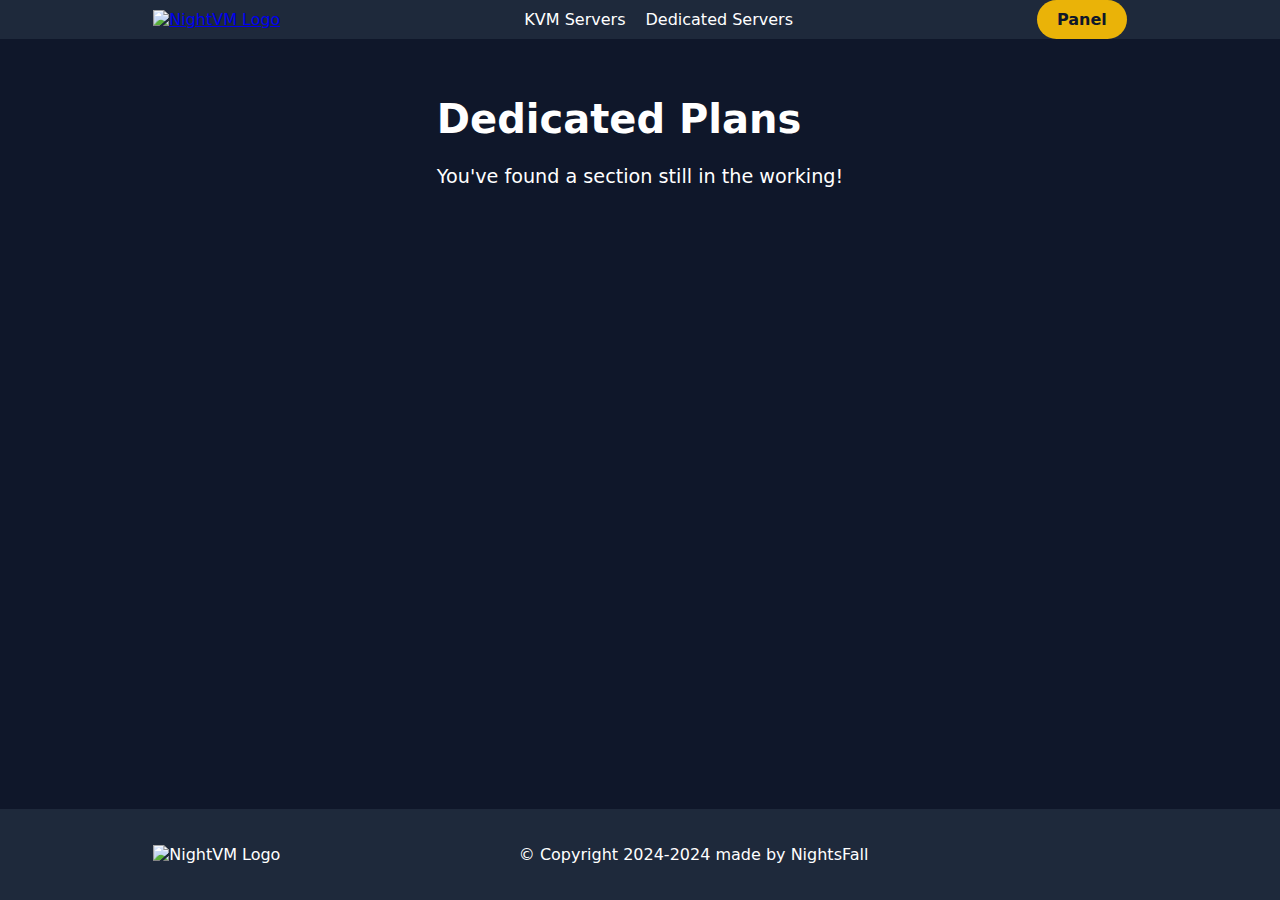
==== dedicated.html @ e2147b71 "Create dedicated.html" ====
<!DOCTYPE html>
<html lang="en">
<head>
    <meta charset="UTF-8">
    <meta name="viewport" content="width=device-width, initial-scale=1.0">
    <title>NightVM</title>
    <link rel="stylesheet" href="styles.css">
    <link rel="stylesheet" href="https://site-assets.fontawesome.com/releases/v6.6.0/css/all.css">
    <link rel="stylesheet" href="https://site-assets.fontawesome.com/releases/v6.6.0/css/sharp-duotone-solid.css">
    <link rel="stylesheet" href="https://site-assets.fontawesome.com/releases/v6.6.0/css/sharp-thin.css">
    <link rel="stylesheet" href="https://site-assets.fontawesome.com/releases/v6.6.0/css/sharp-solid.css">
    <link rel="stylesheet" href="https://site-assets.fontawesome.com/releases/v6.6.0/css/sharp-regular.css">
    <link rel="stylesheet" href="https://site-assets.fontawesome.com/releases/v6.6.0/css/sharp-light.css">
</head>
<body>
    <header>
        <div class="logo">
            <a href="./index.html"><img src="https://nightsfall.net/images/nightvm.png" alt="NightVM Logo"></a>
        </div>
        <nav>
            <ul>
                <li><a href="kvm.html">KVM Servers</a></li>
                <li><a href="dedicated.html">Dedicated Servers</a></li>
            </ul>
        </nav>
        <div class="panel-button">
            <a href="https://client.nightvm.net">Panel</a>
        </div>
    </header>
    <main>
		<section class="kvm">
			<div class="intro-text">
				<h1>Dedicated Plans</h1>
                <p>You've found a section still in the working!</p>
			</div>
		</section>
    </main>
    <footer>
        <div class="footer-content">
            <div class="footer-logo">
                <a href="./index.html"><img src="https://nightsfall.net/images/nightvm.png" alt="NightVM Logo"></a>
            </div>
            <p>&copy; Copyright 2024-2024 made by <a href="https://github.com/nightsfall">NightsFall</a></p>
            <div class="social-icons">
                <a href="https://twitter.com"><i class="fab fa-discord"></i></a>
            </div>
        </div>
    </footer>
</body>
</html>
---- styles.css ----
body {
    margin: 0;
    font-family: Arial, sans-serif;
    background-color: rgb(15, 23, 42);
    color: white;
    font-family: Inter, ui-sans-serif, system-ui, -apple-system, system-ui, Segoe UI, Roboto, Helvetica Neue, Arial, Noto Sans, sans-serif, Apple Color Emoji, Segoe UI Emoji, Segoe UI Symbol, Noto Color Emoji;
    min-height: 100vh;
    display: flex;
    flex-direction: column;
}

header {
    display: flex;
    justify-content: space-between;
    align-items: center;
    background-color: rgb(30, 41, 59);
    padding: 10px 20px;
    padding-left: clamp(10px, calc(10px + (200 - 10) * ((100vw - 300px) / (1600 - 300))), 200px);
    padding-right: clamp(10px, calc(10px + (200 - 10) * ((100vw - 300px) / (1600 - 300))), 200px);
}

.logo img {
    height: 50px;
}

nav ul {
    list-style: none;
    margin: 0;
    padding: 0;
    display: flex;
}

nav ul li {
    margin-left: 20px;
}

nav ul li a {
    color: white;
    text-decoration: none;
    transition: 0.3s;
}

nav ul li a:hover {
    color: rgb(234, 179, 8);
}

.panel-button a {
    padding: 10px 20px;
    margin-left: 20px;
    background-color: rgb(234, 179, 8);
    border-radius: 20px;
    color: rgb(15, 23, 42);
    text-decoration: none;
    font-weight: bold;
    transition: 0.3s;
}

.panel-button a:hover {
    background-color: white;
}

main {
    padding: 20px;
}

.home {
    display: flex;
    justify-content: center;
    align-items: center;
    padding: 5vh 0;
    text-align: left;
}

.kvm {
    display: flex;
    justify-content: center;
    align-items: center;
    padding-top: 10px;
    text-align: left;
}

.intro-text {
    max-width: 600px;
}

.intro-text h1 {
    font-size: 2.5rem;
    margin-bottom: 20px;
}

.intro-text p {
    font-size: 1.2rem;
    line-height: 1.6;
}

.intro-image img {
    max-width: clamp(200px, calc(200px + (500 - 200) * ((100vw - 300px) / (1600 - 300))), 500px);
    margin-left: clamp(10px, calc(10px + (50 - 10) * ((100vw - 300px) / (1600 - 300))), 50px);
    border-radius: 10px;
}

.features {
    display: flex;
    justify-content: space-around;
    padding: 7vh 0;
}

.feature {
    max-width: 300px;
    text-align: center;
}

.feature h2 {
    color: rgb(234, 179, 8);
    margin-bottom: 10px;
}

.plans {
    display: flex;
    flex-wrap: wrap;
    justify-content: space-around;
    padding-top: 20px;
}

.plan-card {
    background-color: rgb(30, 41, 59);
    color: white;
    border-radius: 10px;
    padding: 20px;
    margin: 10px;
    margin-bottom: 30px;
    width: 260px;
    text-align: left;
    font-size: 16px;
}

.plan-card h3 {
    color: rgb(234, 179, 8);
    margin-bottom: 10px;
    margin-top: 5px;
    font-size: 1.5rem;
    text-align: center;
}

.plan-card .price {
    font-size: 2rem;
    font-weight: bold;
    text-align: center;
    color: white;
    margin-bottom: 5px;
    margin-top: 10px;
}

.plan-card .price span {
    font-size: 1rem;
    color: rgb(158, 158, 158);
}

.plan-card h4 {
    margin-top: 20px;
    color: rgb(158, 158, 158);
    font-size: 1rem;
    text-align: center;
    text-transform: uppercase;
    margin-bottom: 0;
}

.plan-card ul {
    list-style: none;
    padding-left: 0;
}

.plan-card ul.features {
    display: block;
    padding-left: 0;
    margin-top: 0;
    padding: 10px 0;
}

.plan-card ul.features li {
    display: block;
    margin-bottom: 10px;
    width: 100%;
}

.plan-card ul.features li i {
    margin-right: 10px;
    color: rgb(234, 179, 8);
    min-width: 20px;
    text-align: left;
    vertical-align: middle;
}

.configure-button {
    background-color: rgb(234, 179, 8);
    color: black;
    border: none;
    padding: 10px;
    border-radius: 20px;
    cursor: pointer;
    width: 100%;
    font-size: 1rem;
    font-weight: bold;
    transition: 0.3s;
}

.configure-button:hover {
    background-color: white;
}

footer {
    margin-top: auto;
    background-color: rgb(30, 41, 59);
    color: white;
    padding: 20px 0;
    text-align: center;
}

.footer-logo img {
    height: 40px;
}

.footer-links ul {
    list-style: none;
    margin: 0;
    padding: 0;
    display: flex;
}

.footer-links ul li {
    margin-left: 20px;
}

.footer-links ul li a {
    color: white;
    text-decoration: none;
    transition: 0.3s;
}

.footer-links ul li a:hover {
    color: rgb(234, 179, 8);
}

.social-icons a {
    color: white;
    margin-left: 20px;
    font-size: 1.5rem;
    transition: 0.3s;
}

.social-icons a:hover {
    color: rgb(234, 179, 8);
}

.footer-content {
    display: flex;
    justify-content: space-between;
    align-items: center;
    padding-left: clamp(10px, calc(10px + (200 - 10) * ((100vw - 300px) / (1600 - 300))), 200px);
    padding-right: clamp(10px, calc(10px + (200 - 10) * ((100vw - 300px) / (1600 - 300))), 200px);
}

.footer-content a {
    color: white;
    text-decoration: none;
    transition: 0.3s;
}

.footer-content a:hover {
    color: rgb(234, 179, 8);
}

@media screen and (max-width: 850px) {
	.intro-image img {
		display: none !important;
	}
	.features {
		display: grid !important; 
	}
    .home {
        padding: 0;
    }
}
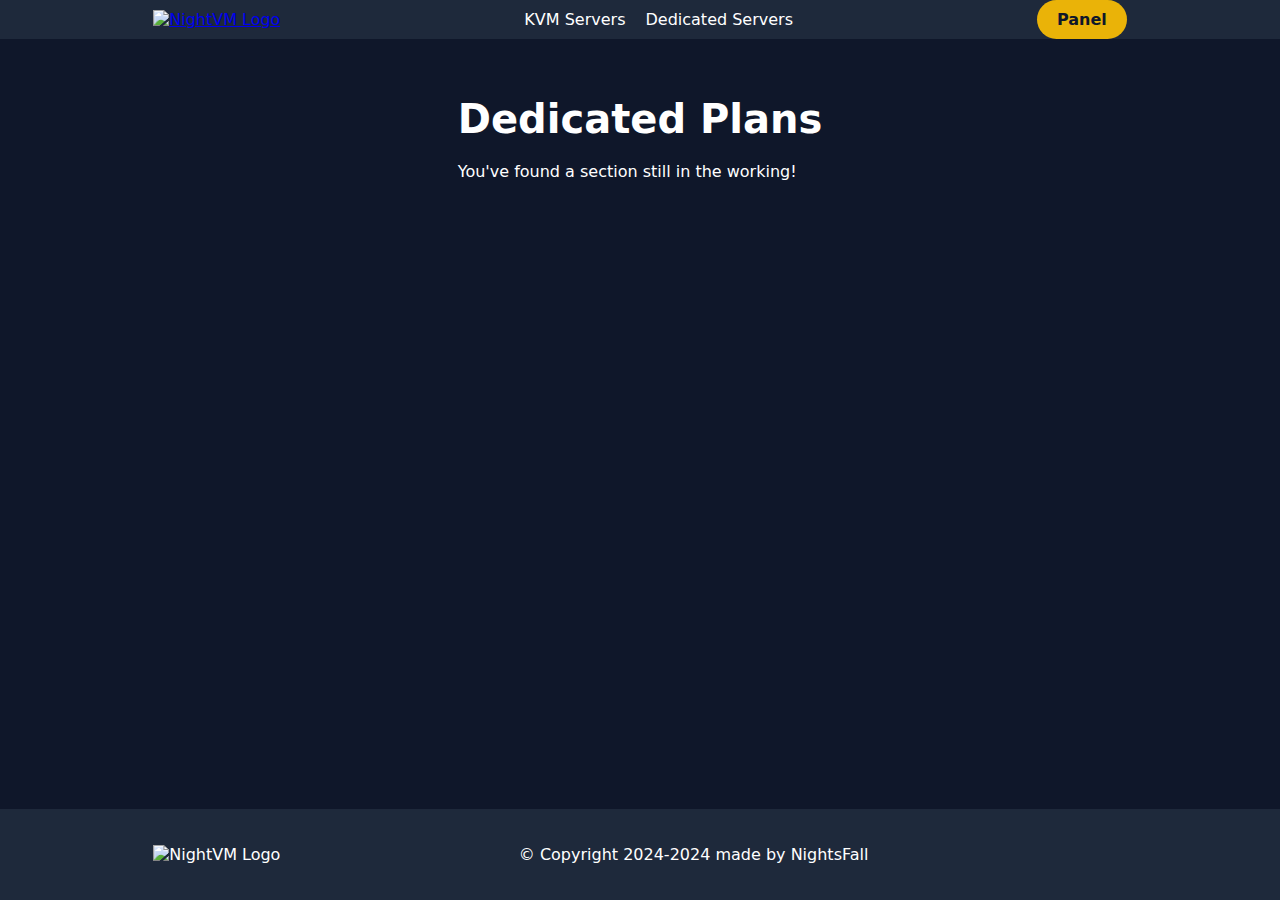
==== commit 0efd769a: "dedicated update" ====
--- a/dedicated.html
+++ b/dedicated.html
@@ -28,10 +28,10 @@
         </div>
     </header>
     <main>
-		<section class="kvm">
+		<section class="plans-title">
 			<div class="intro-text">
 				<h1>Dedicated Plans</h1>
-                <p>You've found a section still in the working!</p>
+                <a>You've found a section still in the working!</a>
 			</div>
 		</section>
     </main>
--- a/styles.css
+++ b/styles.css
@@ -71,12 +71,11 @@
     text-align: left;
 }
 
-.kvm {
+.plans-title {
     display: flex;
     justify-content: center;
     align-items: center;
     padding-top: 10px;
-    text-align: left;
 }
 
 .intro-text {
